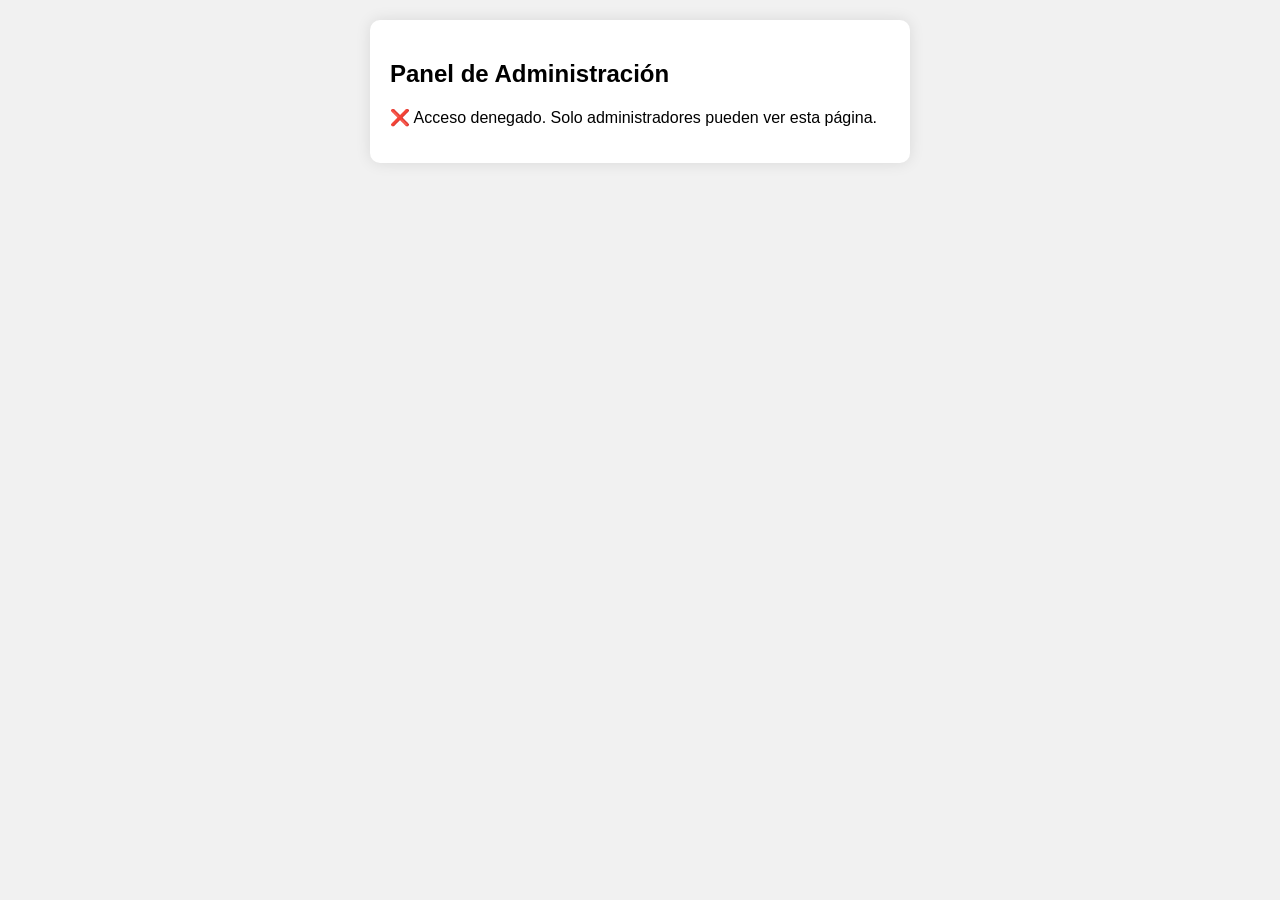
==== templates/admin.html @ bbd0f4d8 "Add best.pt model" ====
<!DOCTYPE html>
<html lang="es">
<head>
  <meta charset="UTF-8" />
  <title>Panel de Administración</title>
  <link rel="stylesheet" href="/static/style.css" />
</head>
<body>
  <div class="container">
    <h2>Panel de Administración</h2>
    <p id="mensaje"></p>

    <table id="tablaReportes">
      <thead>
        <tr>
          <th>ID</th>
          <th>Tipo</th>
          <th>Fecha</th>
          <th>Ubicación</th>
          <th>Usuario</th>
          <th>Acciones</th>
        </tr>
      </thead>
      <tbody></tbody>
    </table>
  </div>

  <script>
    const token = localStorage.getItem("token");
    const rol = localStorage.getItem("rol");
    const mensaje = document.getElementById("mensaje");

    async function cargarReportes() {
      const res = await fetch("/admin/reportes", {
        headers: { "Authorization": "Bearer " + token }
      });

      if (!res.ok) {
        mensaje.textContent = "❌ Error al cargar reportes.";
        return;
      }

      const reportes = await res.json();
      console.log(reportes); // ← para depurar en consola

      const tbody = document.querySelector("#tablaReportes tbody");
      tbody.innerHTML = "";

      reportes.forEach(r => {
        const fila = document.createElement("tr");
        fila.innerHTML = `
          <td>${r.id}</td>
          <td>${r.tipo}</td>
          <td>${new Date(r.fecha).toLocaleString()}</td>
          <td>${r.ubicacion}</td>
          <td>${r.usuario_nombre || "Desconocido"}</td>
          <td>
            <button onclick="eliminar(${r.id})">🗑️ Eliminar</button>
          </td>
        `;
        tbody.appendChild(fila);
      });
    }

    async function eliminar(id) {
      if (!confirm("¿Eliminar este reporte?")) return;

      const res = await fetch(`/admin/reportes/${id}`, {
        method: "DELETE",
        headers: { "Authorization": "Bearer " + token }
      });

      if (res.ok) {
        alert("✅ Reporte eliminado");
        cargarReportes();
      } else {
        alert("❌ Error al eliminar");
      }
    }

    // Solo carga reportes si el rol es admin
    if (rol === "admin") {
      cargarReportes();
    } else {
      mensaje.textContent = "❌ Acceso denegado. Solo administradores pueden ver esta página.";
      document.getElementById("tablaReportes").style.display = "none";
    }
  </script>
</body>
</html>
---- static/style.css ----
body {
  font-family: Arial, sans-serif;
  background-color: #f1f1f1;
  margin: 0;
  padding: 20px;
}

.container {
  max-width: 500px;
  margin: auto;
  background: white;
  padding: 20px;
  border-radius: 10px;
  box-shadow: 0 0 15px rgba(0,0,0,0.1);
}

h1 {
  text-align: center;
}

button {
  margin-top: 10px;
  padding: 10px 15px;
  background: #007bff;
  color: white;
  border: none;
  border-radius: 5px;
  cursor: pointer;
}
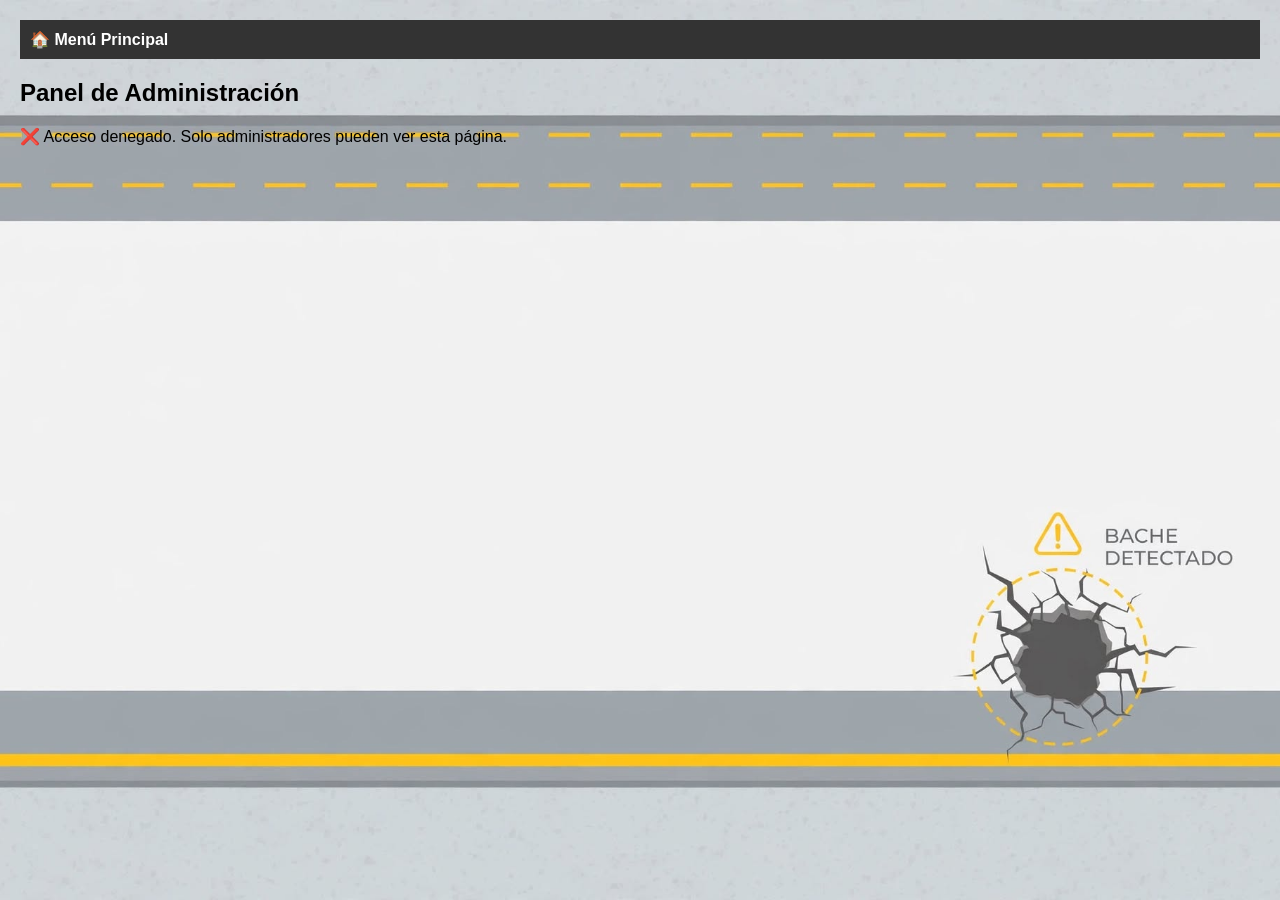
==== commit 022defeb: "Versión inicial sistema baches" ====
--- a/templates/admin.html
+++ b/templates/admin.html
@@ -4,8 +4,27 @@
   <meta charset="UTF-8" />
   <title>Panel de Administración</title>
   <link rel="stylesheet" href="/static/style.css" />
+   <style>
+    nav {
+      background-color: #333;
+      padding: 10px;
+    }
+    nav a {
+      color: white;
+      margin-right: 20px;
+      text-decoration: none;
+      font-weight: bold;
+    }
+    nav a:hover {
+      text-decoration: underline;
+    }
+  </style>
 </head>
 <body>
+  <nav>
+    <a href="/admin-home">🏠 Menú Principal</a>
+    
+  </nav>
   <div class="container">
     <h2>Panel de Administración</h2>
     <p id="mensaje"></p>
--- a/static/style.css
+++ b/static/style.css
@@ -1,18 +1,16 @@
+
 body {
   font-family: Arial, sans-serif;
-  background-color: #f1f1f1;
   margin: 0;
   padding: 20px;
+
+  background-image: url("/static/fondo.jpeg");
+  background-size: cover;
+  background-position: center;
+  background-repeat: no-repeat;
+  background-attachment: fixed;
 }
 
-.container {
-  max-width: 500px;
-  margin: auto;
-  background: white;
-  padding: 20px;
-  border-radius: 10px;
-  box-shadow: 0 0 15px rgba(0,0,0,0.1);
-}
 
 h1 {
   text-align: center;
@@ -21,7 +19,7 @@
 button {
   margin-top: 10px;
   padding: 10px 15px;
-  background: #007bff;
+  background: #000000;
   color: white;
   border: none;
   border-radius: 5px;
